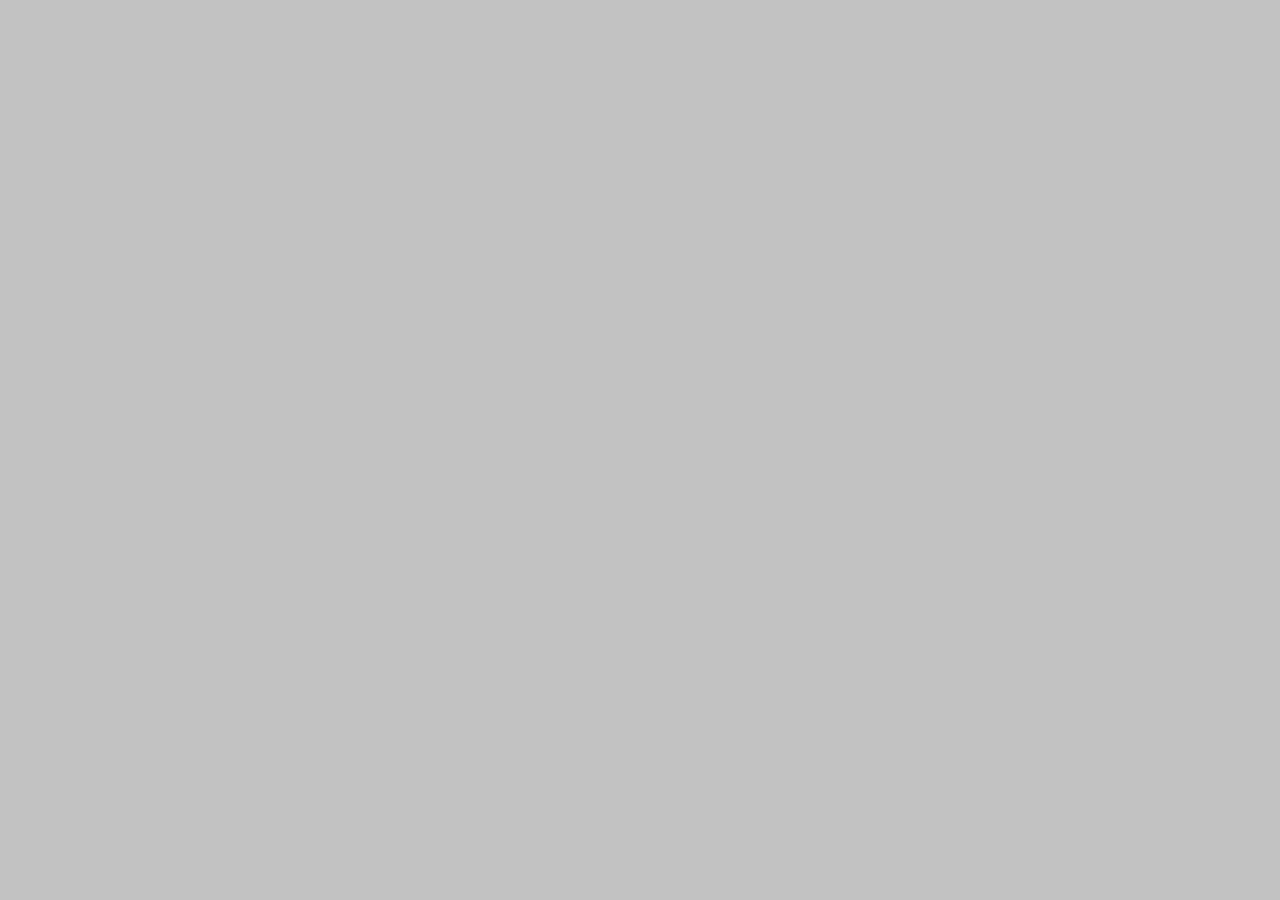
==== index.html @ 3e3751f0 "Plantilla de actividad" ====
<!DOCTYPE html>
<html lang="sp">
<head>
    <meta charset="UTF-8">
    <meta http-equiv="X-UA-Compatible" content="IE=edge">
    <meta name="viewport" content="width=device-width, initial-scale=1.0">
    <title>Document</title>
    <link rel="stylesheet" href="style.css">
    <script src="main.js"></script>
</head>
<body>
    <!-- Crear un dos input numericos y input submit, 
    con check butons selecionar 
    que tipo de operador 'Comparacion' va usar, enviar los 
    datos por el JS Y resivirlos en el PHP,
    realizar la operacion selecionada y visualizarlo
    en el HTML5 -->

    <pre id="res">

    </pre>
</body>
</html>
---- style.css ----
/* Crear un dos input numericos y input submit, 
con check butons selecionar 
que tipo de operador 'Comparacion' va usar, enviar los 
datos por el JS Y resivirlos en el PHP,
realizar la operacion selecionada y visualizarlo
en el HTML5 */
*{
    background: #c1c1c1;
}
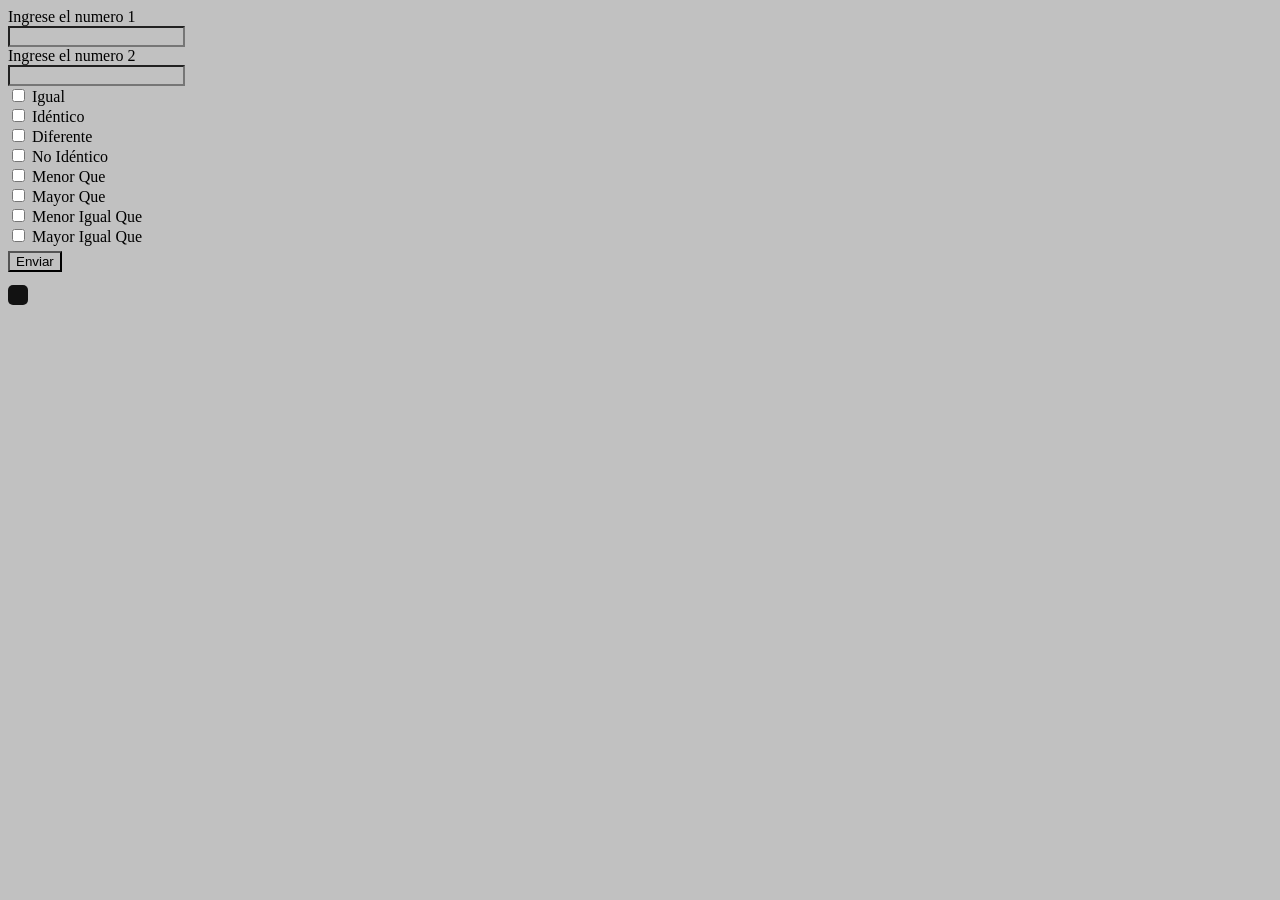
==== commit 7741a4c0: "Finalizado" ====
--- a/index.html
+++ b/index.html
@@ -4,7 +4,7 @@
     <meta charset="UTF-8">
     <meta http-equiv="X-UA-Compatible" content="IE=edge">
     <meta name="viewport" content="width=device-width, initial-scale=1.0">
-    <title>Document</title>
+    <title>Operadores de comparacion</title>
     <link rel="stylesheet" href="style.css">
     <script src="main.js"></script>
 </head>
@@ -15,9 +15,37 @@
     datos por el JS Y resivirlos en el PHP,
     realizar la operacion selecionada y visualizarlo
     en el HTML5 -->
-
-    <pre id="res">
-
-    </pre>
+    <form action="https://comfenalcocursos.000webhostapp.com/Actividad_Operadores_Comparacion_05_08_2022/api.php" method="POST">
+        <label>Ingrese el numero 1</label>
+        <input type="text" name="num1" required pattern="[0123456789]+">
+        <label>Ingrese el numero 2</label>
+        <input type="text" name="num2" required pattern="[0123456789]+">
+        <div>
+            <input type="checkbox" name="operador" value="Igual"> <label>Igual</label>
+        </div>
+        <div>
+            <input type="checkbox" name="operador" value="Idéntico"> <label>Idéntico</label>
+        </div>
+        <div>
+            <input type="checkbox" name="operador" value="Diferente"> <label>Diferente</label>
+        </div>
+        <div>
+            <input type="checkbox" name="operador" value="No Idéntico"> <label>No Idéntico</label>
+        </div>
+        <div>
+            <input type="checkbox" name="operador" value="Menor Que"> <label>Menor Que</label>
+        </div>
+        <div>
+            <input type="checkbox" name="operador" value="Mayor Que"> <label>Mayor Que</label>
+        </div>
+        <div>
+            <input type="checkbox" name="operador" value="Menor Igual Que"> <label>Menor Igual Que</label>
+        </div>
+        <div>
+            <input type="checkbox" name="operador" value="Mayor Igual Que"> <label>Mayor Igual Que</label>
+        </div>
+        <input type="submit" value="Enviar">
+    </form> 
+    <pre id="res"></pre>
 </body>
 </html>
--- a/style.css
+++ b/style.css
@@ -6,4 +6,22 @@
 en el HTML5 */
 *{
     background: #c1c1c1;
+}
+input[type="text"],
+div{
+    display: block;
+}
+input[type="submit"]{
+    margin-top: 5px;
+}
+pre{
+    background: #121212;
+    color: #fff;
+    display: inline-block;
+    padding: 10px;
+    border-radius: 5px;
+}
+pre::selection{
+    background: #4343437f;
+    color: #fff;
 }
